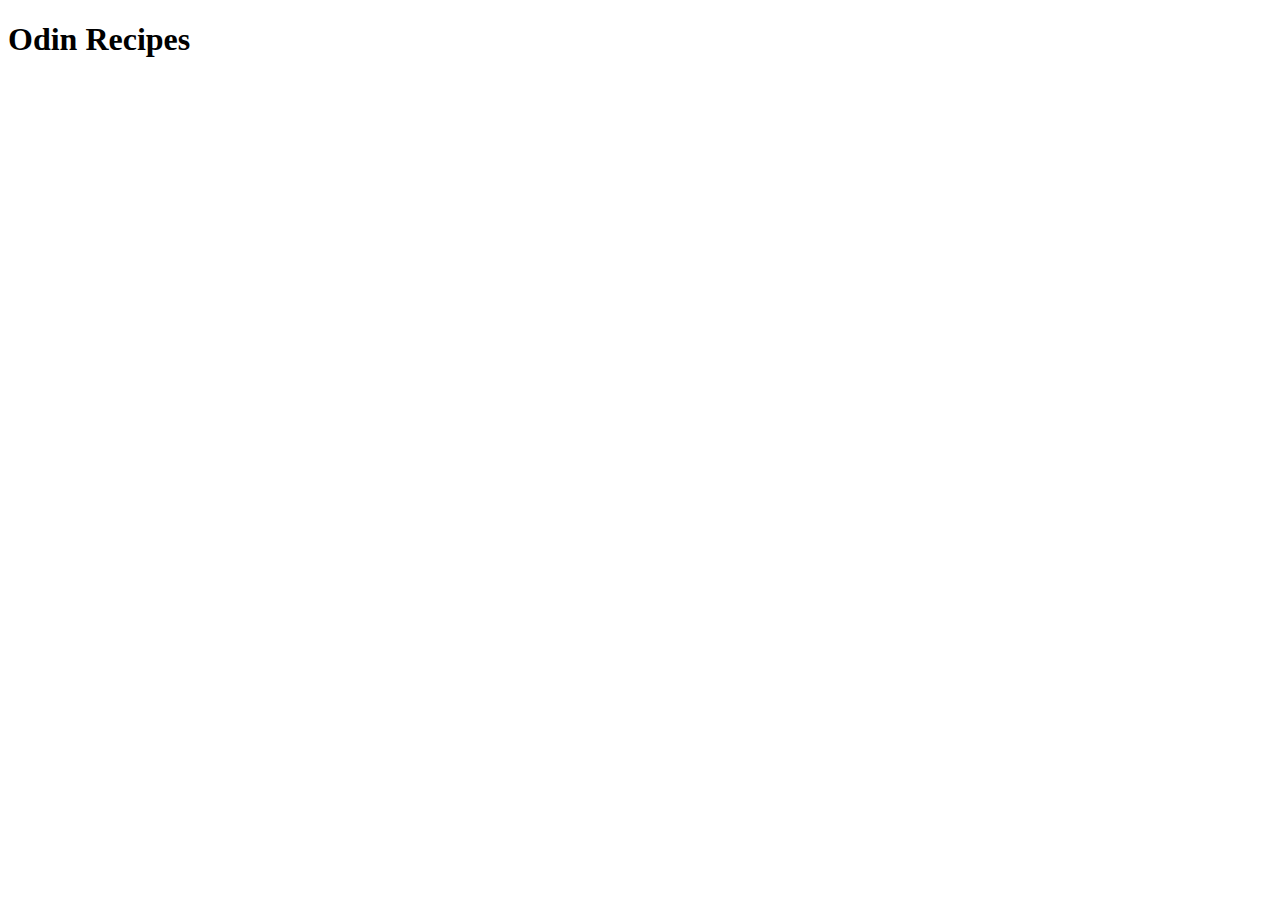
==== index.html @ a776b43c "Add a boilerplate to the HTML file with a H1 tag" ====
<!DOCTYPE html>
<html lang="en">
<head>
  <meta charset="UTF-8">
  <meta name="viewport" content="width=device-width, initial-scale=1.0">
  <title>odin-recipes</title>
</head>
<body>
  <h1>Odin Recipes</h1>
</body>
</html>
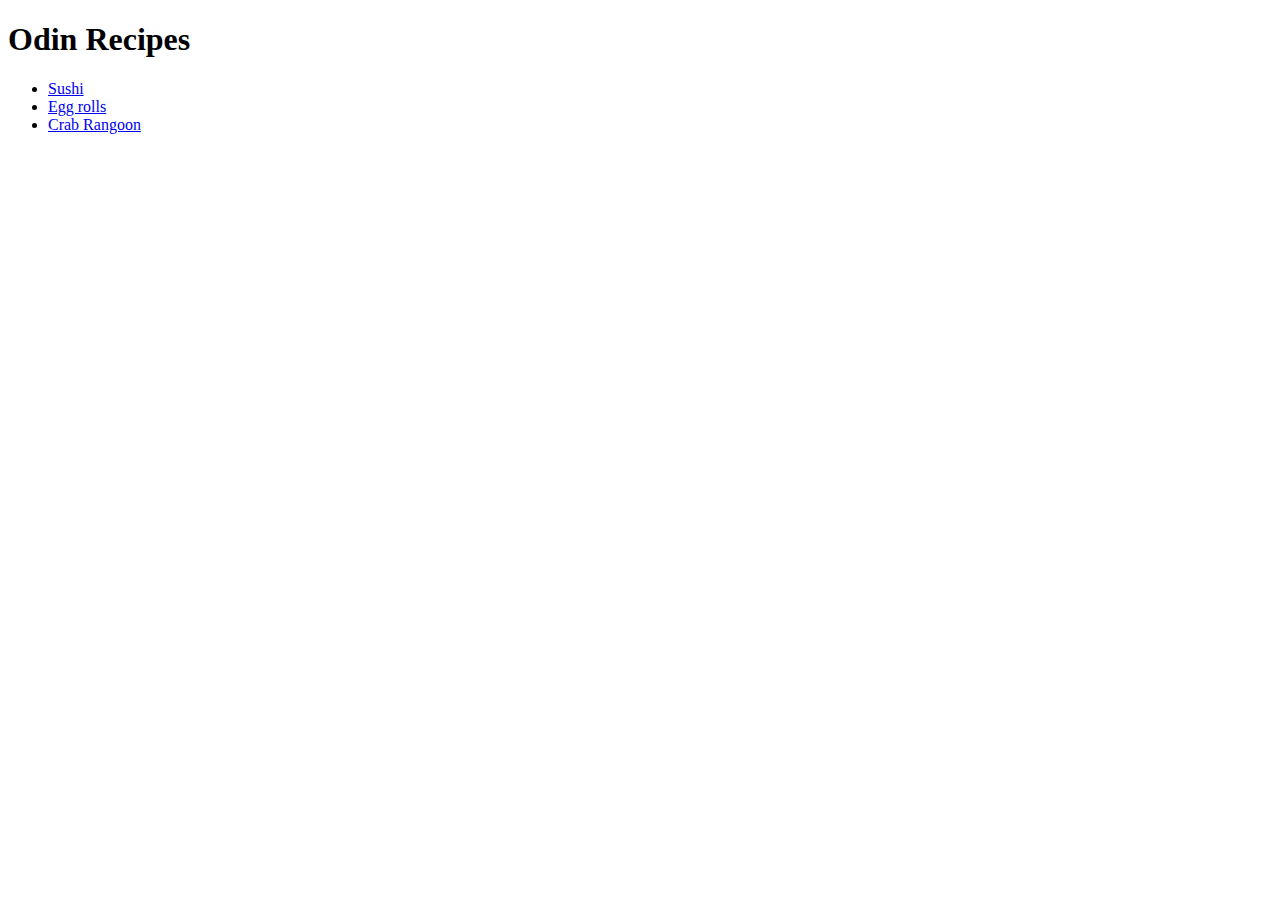
==== commit d147bac7: "Added two more recipe HTML files" ====
--- a/index.html
+++ b/index.html
@@ -1,11 +1,16 @@
 <!DOCTYPE html>
 <html lang="en">
-<head>
-  <meta charset="UTF-8">
-  <meta name="viewport" content="width=device-width, initial-scale=1.0">
-  <title>odin-recipes</title>
-</head>
-<body>
-  <h1>Odin Recipes</h1>
-</body>
-</html>+  <head>
+    <meta charset="UTF-8" />
+    <meta name="viewport" content="width=device-width, initial-scale=1.0" />
+    <title>odin-recipes</title>
+  </head>
+  <body>
+    <h1>Odin Recipes</h1>
+    <ul>
+      <li><a href="recipes/sushi.html">Sushi</a></li>
+      <li><a href="recipes/eggrolls.html">Egg rolls</a></li>
+      <li><a href="recipes/crab-rangoon.html">Crab Rangoon</a></li>
+    </ul>
+  </body>
+</html>
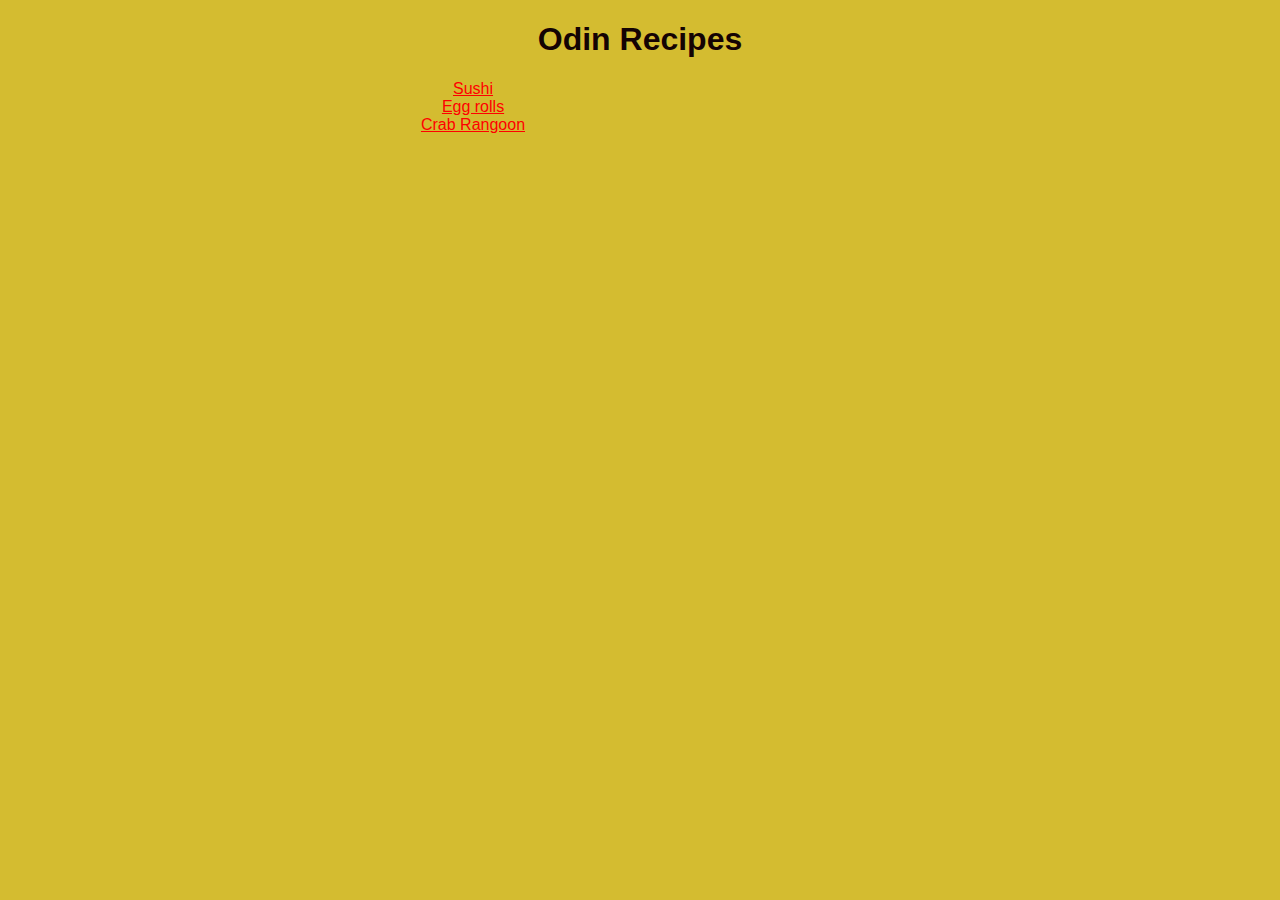
==== commit befe31bf: "Style main HTML file" ====
--- a/index.html
+++ b/index.html
@@ -4,12 +4,13 @@
     <meta charset="UTF-8" />
     <meta name="viewport" content="width=device-width, initial-scale=1.0" />
     <title>odin-recipes</title>
+    <link rel="stylesheet" href="CSS/style.css" />
   </head>
   <body>
     <h1>Odin Recipes</h1>
     <ul>
       <li><a href="recipes/sushi.html">Sushi</a></li>
-      <li><a href="recipes/eggrolls.html">Egg rolls</a></li>
+      <li><a href="recipes/egg-rolls.html">Egg rolls</a></li>
       <li><a href="recipes/crab-rangoon.html">Crab Rangoon</a></li>
     </ul>
   </body>
--- a/CSS/style.css
+++ b/CSS/style.css
@@ -0,0 +1,36 @@
+body {
+  background-color: rgb(212, 188, 48);
+  font-family: "Lucida Sans", "Lucida Sans Regular", "Lucida Grande",
+    "Lucida Sans Unicode", Geneva, Verdana, sans-serif;
+}
+
+h1 {
+  text-align: center;
+  color: rgb(20, 3, 3);
+}
+
+li {
+  text-align: center;
+  list-style: none;
+  width: 850px;
+}
+
+/* unvisited link */
+a:link {
+  color: red;
+}
+
+/* visited link */
+a:visited {
+  color: green;
+}
+
+/* mouse over link */
+a:hover {
+  color: hotpink;
+}
+
+/* selected link */
+a:active {
+  color: blue;
+}